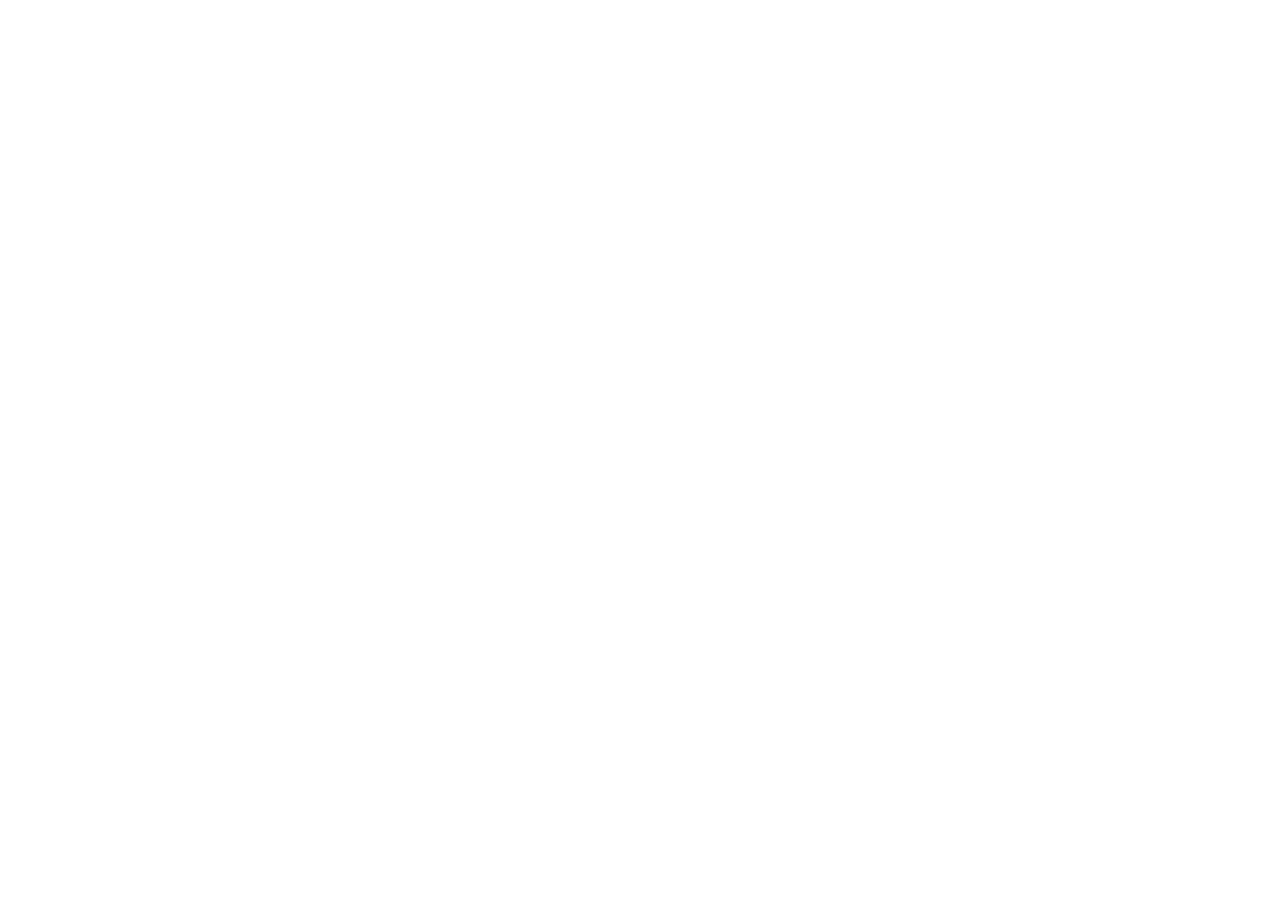
==== contact.html @ e6cc90a3 "completed index (or about) page" ====
<!DOCTYPE html>
<html lang="en">
<head>
    <meta charset="UTF-8">
    <meta name="viewport" content="width=device-width, initial-scale=1.0">
    <meta http-equiv="X-UA-Compatible" content="ie=edge">
    <title>Document</title>
</head>
<body>
    
</body>
</html>
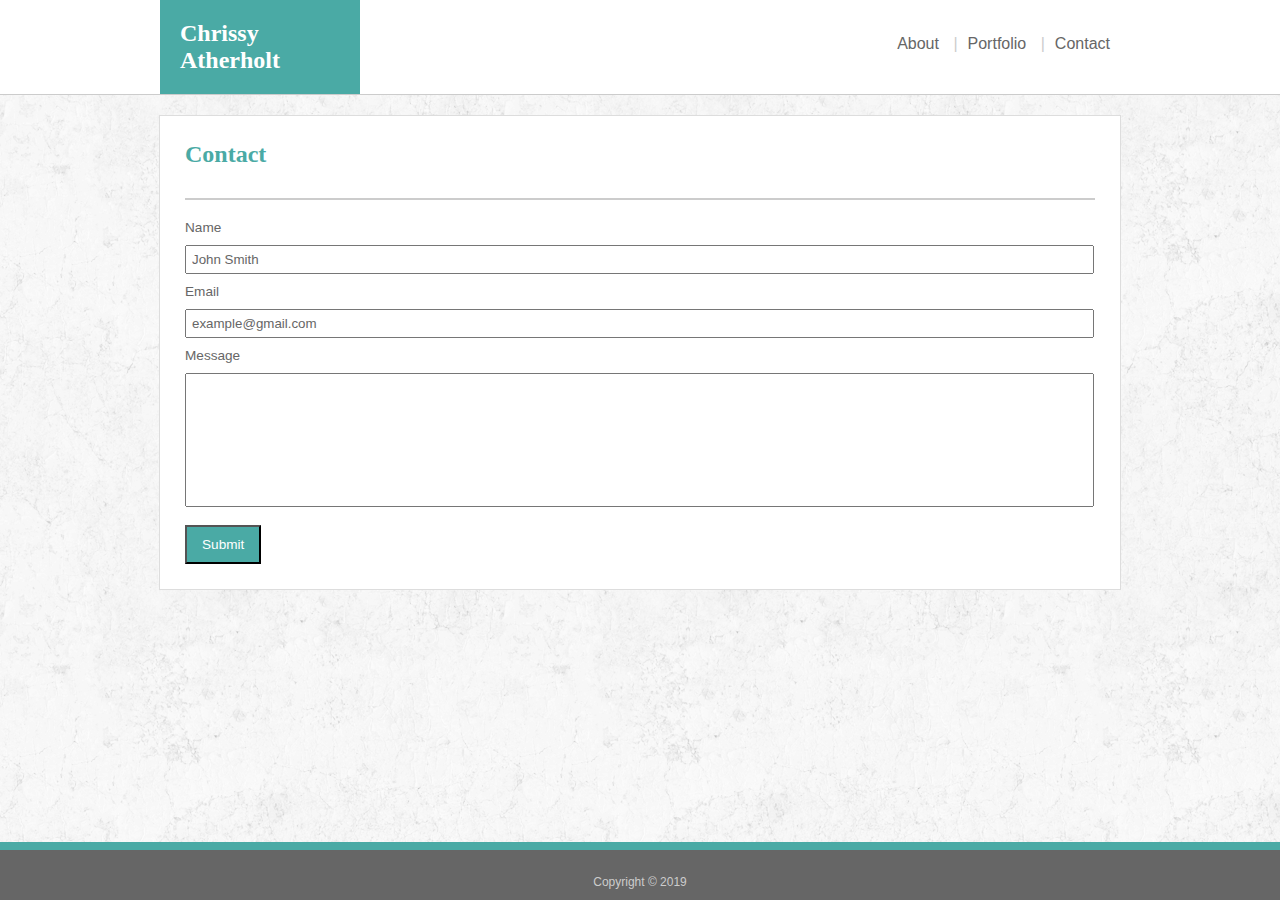
==== commit 9bc37fcd: "created basic portfolio site" ====
--- a/contact.html
+++ b/contact.html
@@ -4,9 +4,46 @@
     <meta charset="UTF-8">
     <meta name="viewport" content="width=device-width, initial-scale=1.0">
     <meta http-equiv="X-UA-Compatible" content="ie=edge">
-    <title>Document</title>
+    <title>Chrissy's Portfolio - Contact</title>
+    <link rel="stylesheet" type="text/css" href="assets/css/style.css">
 </head>
 <body>
+    <header>
+        <div class="header-container">
+            <div id="logo">
+                <h1>Chrissy Atherholt</h1>
+            </div>
+            <nav>
+                <ul>
+                    <li><a href="index.html">About</a> |</li>
+                    <li><a href="portfolio.html">Portfolio</a> |</li>
+                    <li><a href="contact.html">Contact</a></li>
+                </ul>
+            </nav>
+        </div>
+    </header>
+
+    <main>
+        <div class="body-container about">
+            <h1>Contact</h1>
+
+            <form>
+                <div class="form-text">Name</div>
+                <input class="single-line-form" type="text" name="name"  value="John Smith">
+                <div class="form-text">Email</div>
+                <input class="single-line-form" type="email" name="email" value="example@gmail.com">
+                <div class="form-text">Message</div>
+                <input class="msg-line-form" type="email" name="email">
+                <br><br>
+                <input class="submit-btn" type="submit" value="Submit">
+            </form>
+
+        </div>
+    </main>
+
+    <footer>
+        <p>Copyright © 2019</p>
+    </footer>
     
 </body>
 </html>--- a/assets/css/style.css
+++ b/assets/css/style.css
@@ -0,0 +1,145 @@
+html {
+    background: url(../images/rockywall.png) repeat 0 0;
+  }
+body {
+    margin: 0;
+    padding: 0;
+    font-family: Arial, "Helvetica Neue", Helvetica, sans-serif;
+  }
+header {
+    overflow: auto;
+    background:#ffffff;
+    border-bottom: 1px solid #cccccc;
+    margin-bottom: 20px;
+}
+.header-container {
+    width: 960px;
+    margin: 0 auto;
+}
+.body-container {
+    width: 910px;
+    margin: 0 auto;
+}
+#bio-image {
+    float: left;
+    margin:  30px 20px 20px 0px;
+}
+#logo {
+    background: #4aaaa5;
+    color: #fff;
+    width: 200px;
+    float: left;
+}
+h1 {
+    font-family: Georgia, Times, "Times New Roman", serif; 
+    font-size: 24px;
+    margin: 20px;
+}
+footer {
+    background: #666666;
+    color: #cccccc;
+    height: 50px;
+    position: fixed;
+    bottom: 0;
+    width: 100%;
+    border-top: 8px solid #4aaaa5;
+    text-align: center;
+    font-size: 75%;
+}
+footer p {
+    margin: 25px 0 0 0;
+}
+.about {
+    background: #ffffff;
+    padding: 25px;
+    border: 1px solid #dddddd;
+}
+.about h1{
+    color: #4aaaa5;
+    padding-bottom: 30px;
+    border-bottom: 2px solid #cccccc;
+    margin: 0px;
+}
+.about p {
+    line-height: 1.7;
+    color: #666666;
+    margin-top: 25px;
+}
+nav {
+    color: #cccccc;
+}
+ul {
+    list-style-type: none;
+    margin: 35px 0 0 0;
+    overflow: hidden;
+    float: right;
+}
+li {
+    float: left;
+}
+li a {
+    text-align: center;
+    padding: 0 10px 0 10px;
+    text-decoration: none;
+    color: #666666;
+    font-size: 100%;
+}
+li a:hover {
+    text-decoration: underline;
+}
+
+/* ------- CONTACT PAGE ------- */
+
+form {
+    margin-right: 20px;
+    margin-top: 20px;
+}
+.single-line-form {
+    width: 895px;
+    color: #666666;
+}
+.msg-line-form {
+    width: 895px;
+    height: 120px;
+    color: #666666;
+}
+.form-text {
+    color: #666666;
+    font-size: 85%;
+    margin: 10px 0;
+    margin-top: 10px;
+}
+input {
+    padding: 5px;
+}
+.submit-btn {
+    background: #4aaaa5;
+    color: #fff;
+    padding: 10px 15px;
+    font-size: 85%;
+}
+
+/* ------- PORTFOLIO PAGE ------- */
+
+.img-container {
+    position: relative;
+    margin-top: 30px;
+    margin-right: 30px;
+    float: left;
+}
+  
+.text-block {
+    position: absolute;
+    background-color: #4aaaa5;
+    width: 200px;
+    font-family: Georgia, Times, "Times New Roman", serif; 
+    color: white;
+    text-align: center;
+    padding: 10px 0;
+    bottom: 10px;    
+}
+.body-container:after {
+    content: "";
+    display: table;
+    clear: both;
+}